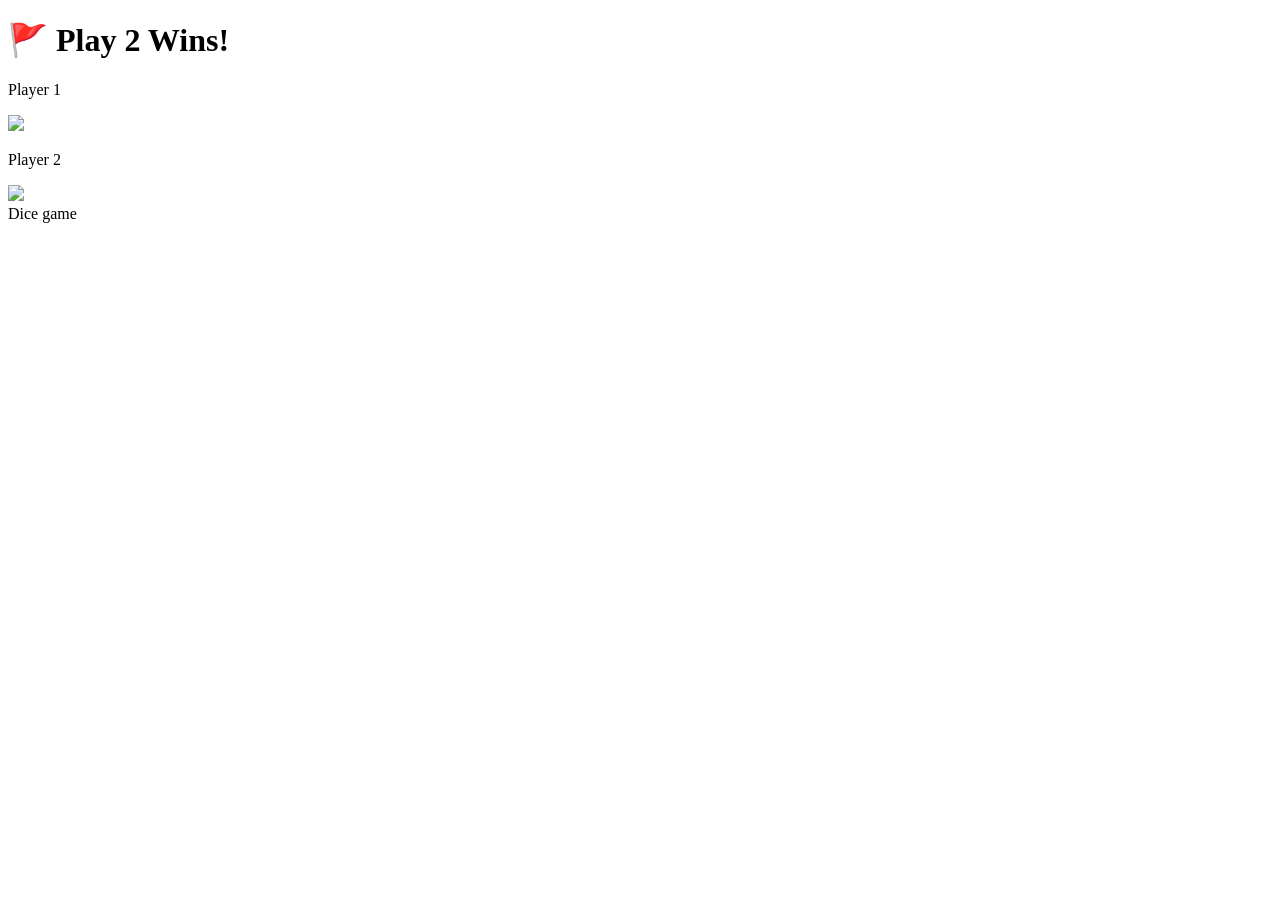
==== dicee.html @ 55868dd5 "Add files via upload" ====
<!DOCTYPE html>
<html lang="en" dir="ltr">
  <head>
    <meta charset="utf-8">
    <title>Dicee</title>
    <link rel="stylesheet" href="styles.css">

  </head>
  <body>

    <div class="container">
      <h1>Refresh Me</h1>

      <div class="dice">
        <p>Player 1</p>
        <img class="img1" src="./images/dice6.png">
      </div>

      <div class="dice">
        <p>Player 2</p>
        <img class="img2" src="./images/dice6.png">
      </div>

    </div>

    <script src="index.js" charset="utf-8"></script>

      </body>

      <footer>
        Dice game
      </footer>
    </html>
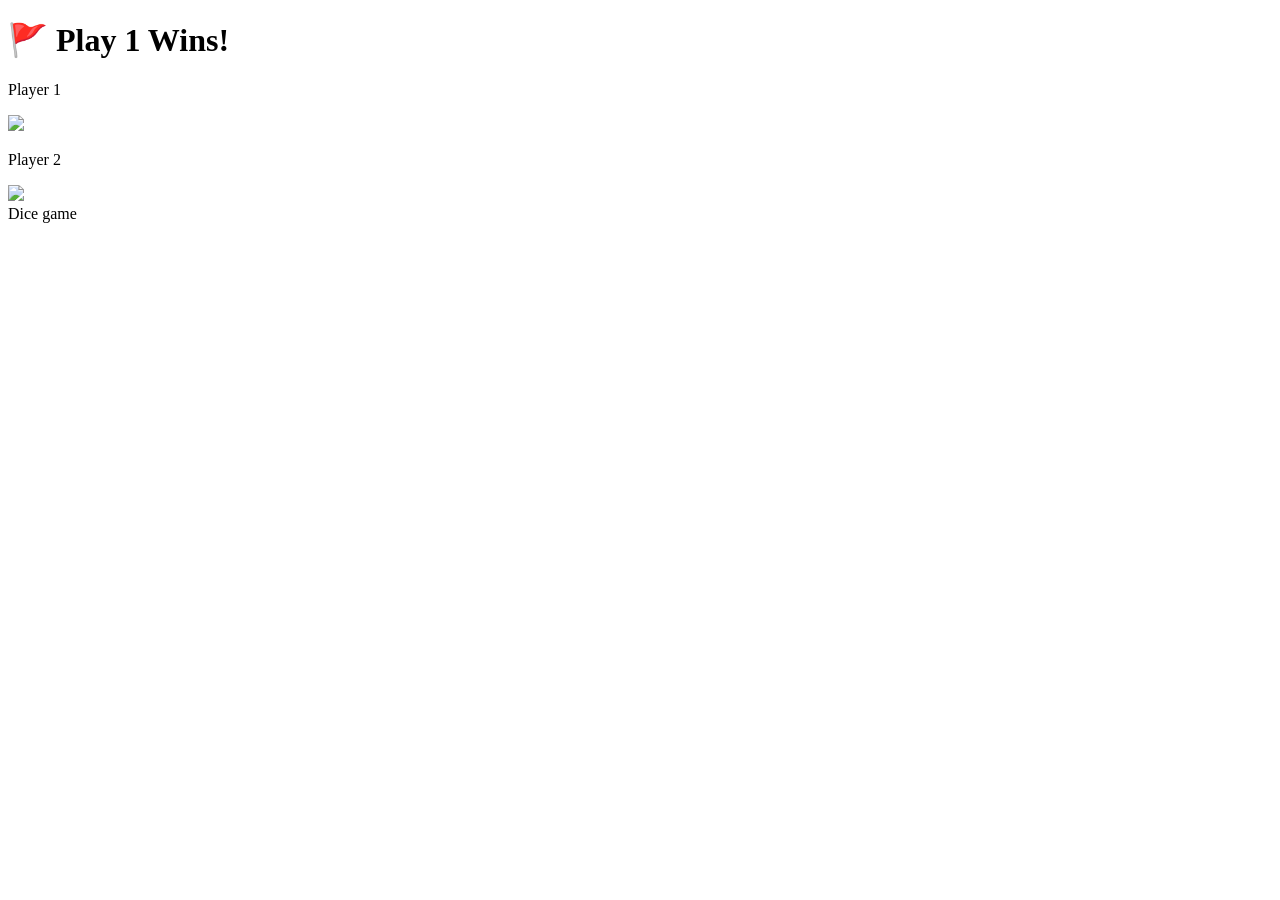
==== commit 28283040: "Update dicee.html" ====
--- a/dicee.html
+++ b/dicee.html
@@ -13,12 +13,12 @@
 
       <div class="dice">
         <p>Player 1</p>
-        <img class="img1" src="./images/dice6.png">
+        <img class="img1" src="/images/dice6.png">
       </div>
 
       <div class="dice">
         <p>Player 2</p>
-        <img class="img2" src="./images/dice6.png">
+        <img class="img2" src="/images/dice6.png">
       </div>
 
     </div>
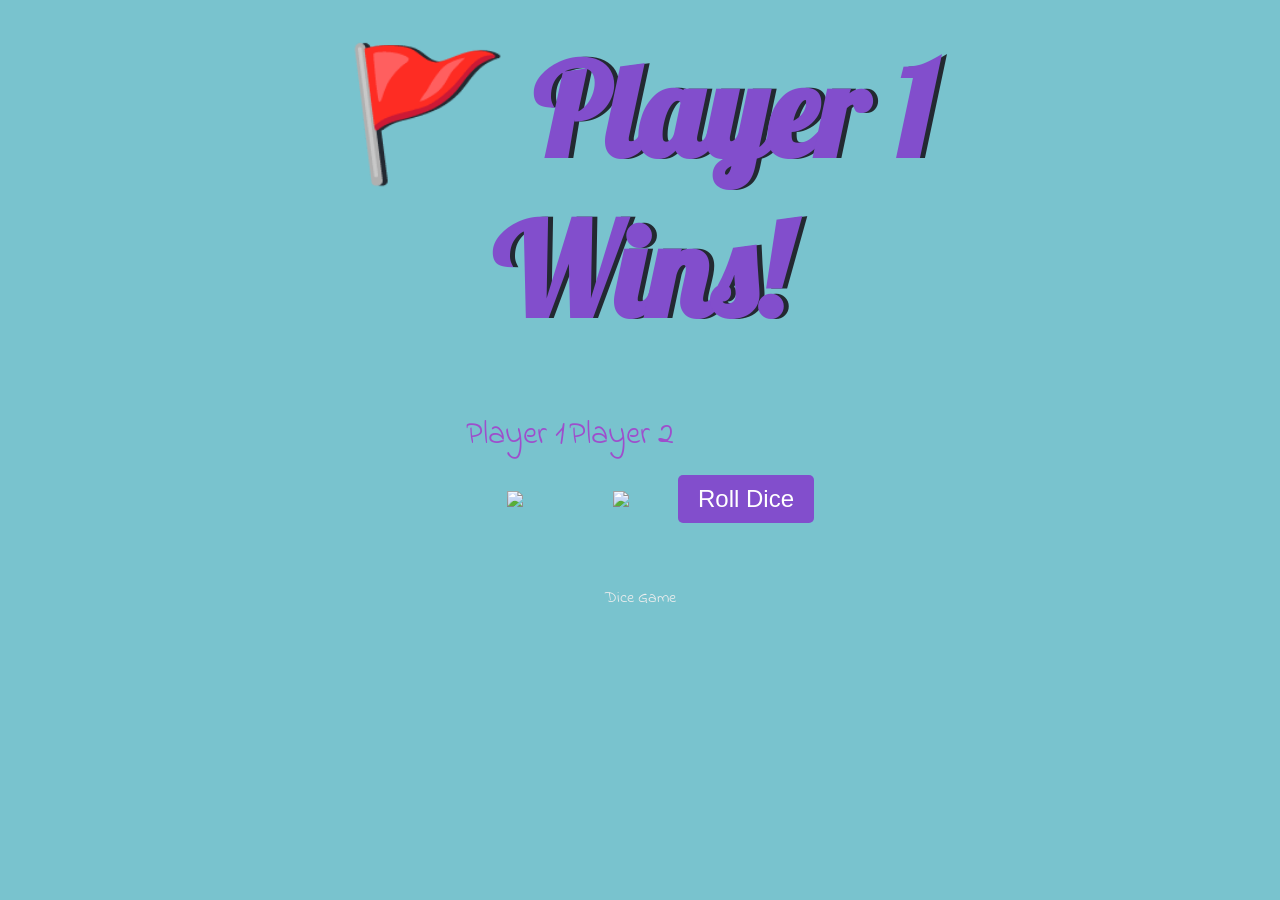
==== commit d2bcfe42: "Add files via upload" ====
--- a/dicee.html
+++ b/dicee.html
@@ -1,33 +1,27 @@
 <!DOCTYPE html>
 <html lang="en" dir="ltr">
-  <head>
-    <meta charset="utf-8">
-    <title>Dicee</title>
-    <link rel="stylesheet" href="styles.css">
-
-  </head>
-  <body>
-
-    <div class="container">
-      <h1>Refresh Me</h1>
-
-      <div class="dice">
-        <p>Player 1</p>
-        <img class="img1" src="/images/dice6.png">
-      </div>
-
-      <div class="dice">
-        <p>Player 2</p>
-        <img class="img2" src="/images/dice6.png">
-      </div>
-
+<head>
+  <meta charset="utf-8">
+  <title>Dicee</title>
+  <link rel="stylesheet" href="styles.css">
+  <link href="https://fonts.googleapis.com/css?family=Indie+Flower|Lobster" rel="stylesheet">
+</head>
+<body>
+  <div class="container">
+    <h1 id="result">Refresh Me</h1>
+    <div class="dice">
+      <p>Player 1</p>
+      <img class="img1" src="images/dice6.png">
     </div>
-
-    <script src="index.js" charset="utf-8"></script>
-
-      </body>
-
-      <footer>
-        Dice game
-      </footer>
-    </html>
+    <div class="dice">
+      <p>Player 2</p>
+      <img class="img2" src="images/dice6.png">
+    </div>
+    <button onclick="rollDice()">Roll Dice</button>
+  </div>
+  <footer>
+    Dice Game
+  </footer>
+  <script src="index.js" charset="utf-8"></script>
+</body>
+</html>
--- a/styles.css
+++ b/styles.css
@@ -0,0 +1,54 @@
+.container {
+  width: 70%;
+  margin: auto;
+  text-align: center;
+}
+
+.dice {
+  text-align: center;
+  display: inline-block;
+}
+
+body {
+  background-color: #79c3ce;
+}
+
+h1 {
+  margin: 30px;
+  font-family: 'Lobster', cursive;
+  text-shadow: 5px 0 #232931;
+  font-size: 8rem;
+  color: #824ecc;
+}
+
+p {
+  font-size: 2rem;
+  color: #9e4ecc;
+  font-family: 'Indie Flower', cursive;
+}
+
+img {
+  width: 80%;
+}
+
+footer {
+  margin-top: 5%;
+  color: #EEEEEE;
+  text-align: center;
+  font-family: 'Indie Flower', cursive;
+}
+
+button {
+  margin-top: 20px;
+  padding: 10px 20px;
+  font-size: 1.5rem;
+  background-color: #824ecc;
+  color: white;
+  border: none;
+  border-radius: 5px;
+  cursor: pointer;
+}
+
+button:hover {
+  background-color: #9e4ecc;
+}
